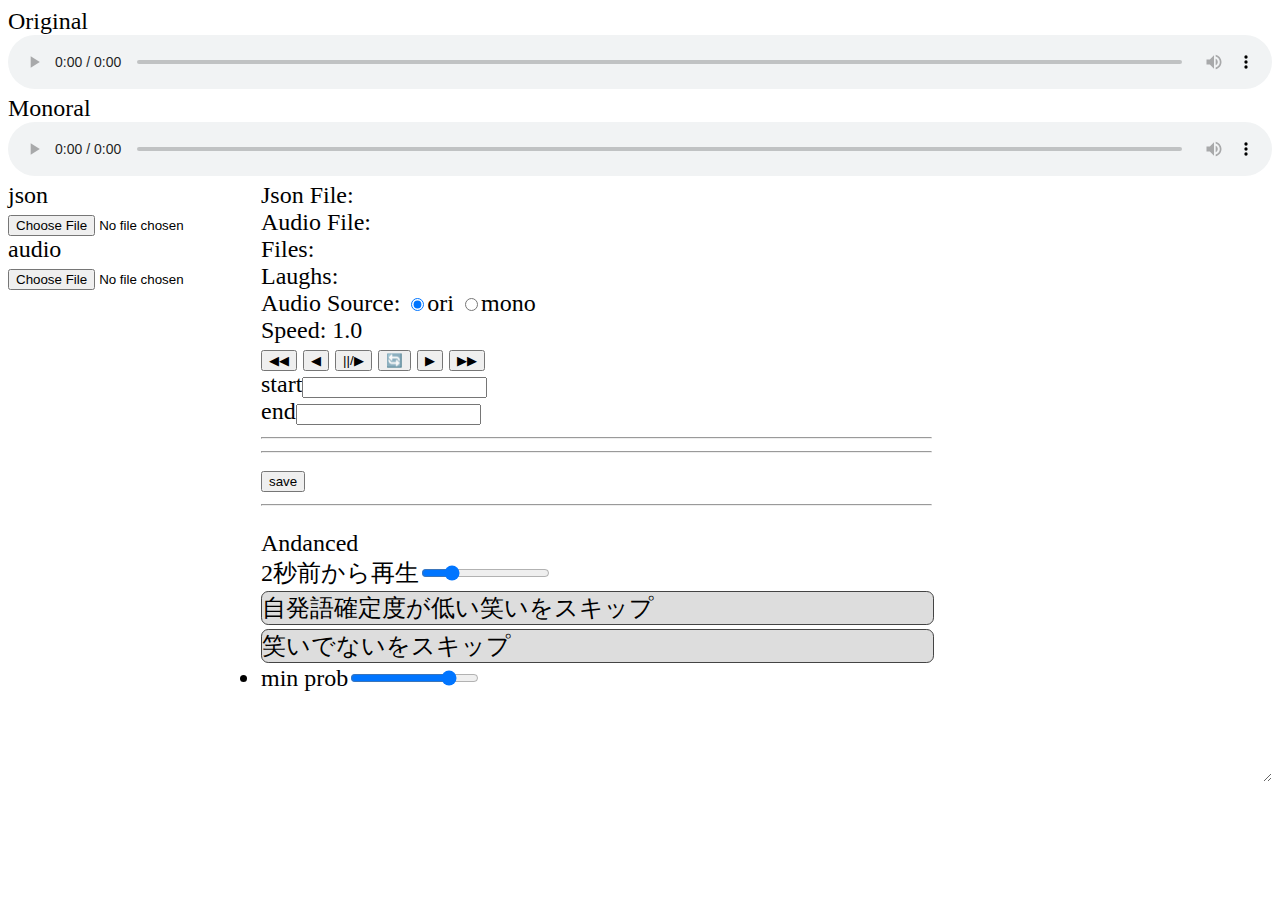
==== index.html @ ec5339df "Update index.html" ====
<!DOCTYPE html>
<html>
<head>
    <title>Add Attribute Manually</title>
    <link type="text/css" rel="stylesheet" href="./style.css">
</head>
<body>
    <div id="player_container">
        <!-- <p id="original_audio_name"></p> -->
        <div id="original_audio" class="player">Original
            <audio controls src="" type="audio/wav" class="audio" id="ori_audio"></audio>
        </div>
        <!-- <p id="monoral_audio_name"></p> -->
        <div id="monoral_audio">Monoral
            <audio controls src="" type="audio/wav" class="audio"></audio>
        </div>
    </div>
    <div class="controls_container">
        <div id="dirs">
            <div>json<input type="file" id="json_files" name="upfile[]" webkitdirectory /></div>
            <div id="json_dir"></div>
            <div>audio<input type="file" id="audio_files" name="upfile[]" webkitdirectory /></div>
            <div id="audio_dir"></div>
        </div>
        <div id="controls" style="">
            <div>
                <!-- <div> json<input id="json_file" type="file" name="json_file"> audio<input id="audio_file" type="file" name="audio_file"></div> -->
                
                <div><span>Json File: </span><span id="json_file_name"></span></div>
                <div><span>Audio File: </span><span id="audio_file_name"></span></div>
                <div><span>Files: </span><span id="file_done_ratio"></span></div>
                <div><span>Laughs: </span><span id="laugh_done_ratio"></span></div>
                <div>Audio Source: 
                    <label for="play_ori" onclick='changeSource("ori")'><input type="radio" id="play_ori" name="play_source" value="ori" checked>ori</label>
                    <label for="play_mono" onclick='changeSource("mono")'><input type="radio" id="play_mono" name="play_source" value="mono">mono</label>
                </div>
                <div><span>Speed: </span><span id="play_speed">1.0</span></div>
                <button id="previous_json" onclick="next_file('prev')">◀◀</button>
                <button onclick="next_laughter('prev')">◀</button>
                <button onclick="toggle_play()">||/▶</button>
                <button onclick="next_laughter('')">🔄</button>
                <button onclick="next_laughter('next')">▶</button>
                <button id="next_json" onclick="next_file('next')">▶▶</button><br>

                <span>start</span><input id="start_time" type="text"><br>
                <span>end</span><input id="end_time" type="text"><br>
                <hr>
                
                <ol id="attributes" style="margin: 0;">
                    <!-- <li><input id="not_a_laugh" type="checkbox" class="checkbox" onclick='update_state("not_a_laugh")'><label for="not_a_laugh" class="attribute"><span>笑いでない</span></label><br></li>
                    <li><input id="second_laugh" type="checkbox" class="checkbox" onclick='update_state("second_laugh")' disabled><label for="second_laugh" class="attribute"><span>二度目以降の笑い</span></label><br></li>
                    <li><input id="talk_during_laugh" type="checkbox" class="checkbox" onclick='update_state("talk_during_laugh")' disabled><label for="talk_during_laugh" class="attribute"><span>喋りが挟まる</span></label><br></li>
                    <li><input id="talker_not_divided" type="checkbox" class="checkbox" onclick='update_state("talker_not_divided")' disabled><label for="talker_not_divided" class="attribute"><span>左右混ざってる</span></label><br></li>
                    <li><input id="laugh_length_error" type="checkbox" class="checkbox" onclick='update_state("laugh_length_error")'><label for="laugh_length_error" class="attribute"><span>笑い長さ変</span></label><br></li>
                    <div style="margin: .5rem 0;"></div>
                    <li><input id="tone" type="checkbox" class="checkbox" onclick='update_state("tone")' disabled><label for="tone" class="attribute"><span>トーン変化での笑い</span></label><br></li>
                    <div style="display: flex;">
                        <li><input id="infectious_laughter" type="checkbox" class="checkbox" onclick='update_state("infectious_laughter")' disabled><label for="infectious_laughter" class="attribute"><span>つられ笑い</span></label><br></li>　or　
                        <li style="margin: 0 0 0 1rem;"><input id="laugh_by_oneself" type="checkbox" class="checkbox" onclick='update_state("laugh_by_oneself")'><label for="laugh_by_oneself" class="attribute"><span>自発語の影響で笑う</span></label><br></li>
                    </div>
                    <li><span>自発語確定度</span><input id="laugh_by_oneself_prob" type="text"><br></li>
                    <li><span>その他のエラー</span><input id="other_error" type="text" class="checkbox" style="display: block;width: 100%;" onfocusout='update_state("other_error")'></li> -->
                </ol>
                
                <hr>
                <button><a id="save" onclick="saveJson()" download="" target=”_blank”>save</a></button>
                <hr>
                <div>
                    <p style="margin-bottom: 0;">Andanced</p>
                    <span id="play_from_n_sec_before_curr_val">2</span><span>秒前から再生</span><input id="play_from_n_sec_before" type="range" oninput="update_play_before()" min="0" max="10" step="1" value="2">
                    <input id="except_by_laugh_by_oneself_prob" type="checkbox" class="checkbox"><label for="except_by_laugh_by_oneself_prob" class="attribute"><span>自発語確定度が低い笑いをスキップ</span></label>
                    <input id="except_not_a_laugh" type="checkbox" class="checkbox"><label for="except_not_a_laugh" class="attribute"><span>笑いでないをスキップ</span></label>
                    <li><span>min prob</span><span id="min_prob_counter"></span><input id="min_prob" oninput="update_min_prob()" type="range" min="0" max="1" step=".1" value=".8"><br></li>
                </div>
            </div>
        </div>
        <div id="json_raw" contenteditable=""></div>
    </div>
</body>
<script src="./manual_data_modifier.js"></script>
</html>
---- style.css ----
html{
    font-size: 1.5rem;
}

.audio{
    width: 100%;
}

.controls_container{
    justify-content: center;
    display: flex;
    align-items: start;
}

#json_raw{
    resize: both;
    overflow: scroll;
    height: 25rem;
    width: 20rem;
}

.attribute{
    width: 100%;
    display: inline-block;
    background-color: #ddd;
    border: solid 1px #444;
    margin: 2px 0;
    border-radius: .3rem;
}
.checkbox{
    display: none;
}
input:checked + label {
    background-color: #6ab5ff;
  }
input:disabled + label {
    background-color: #646464;
    text-decoration: line-through;
}
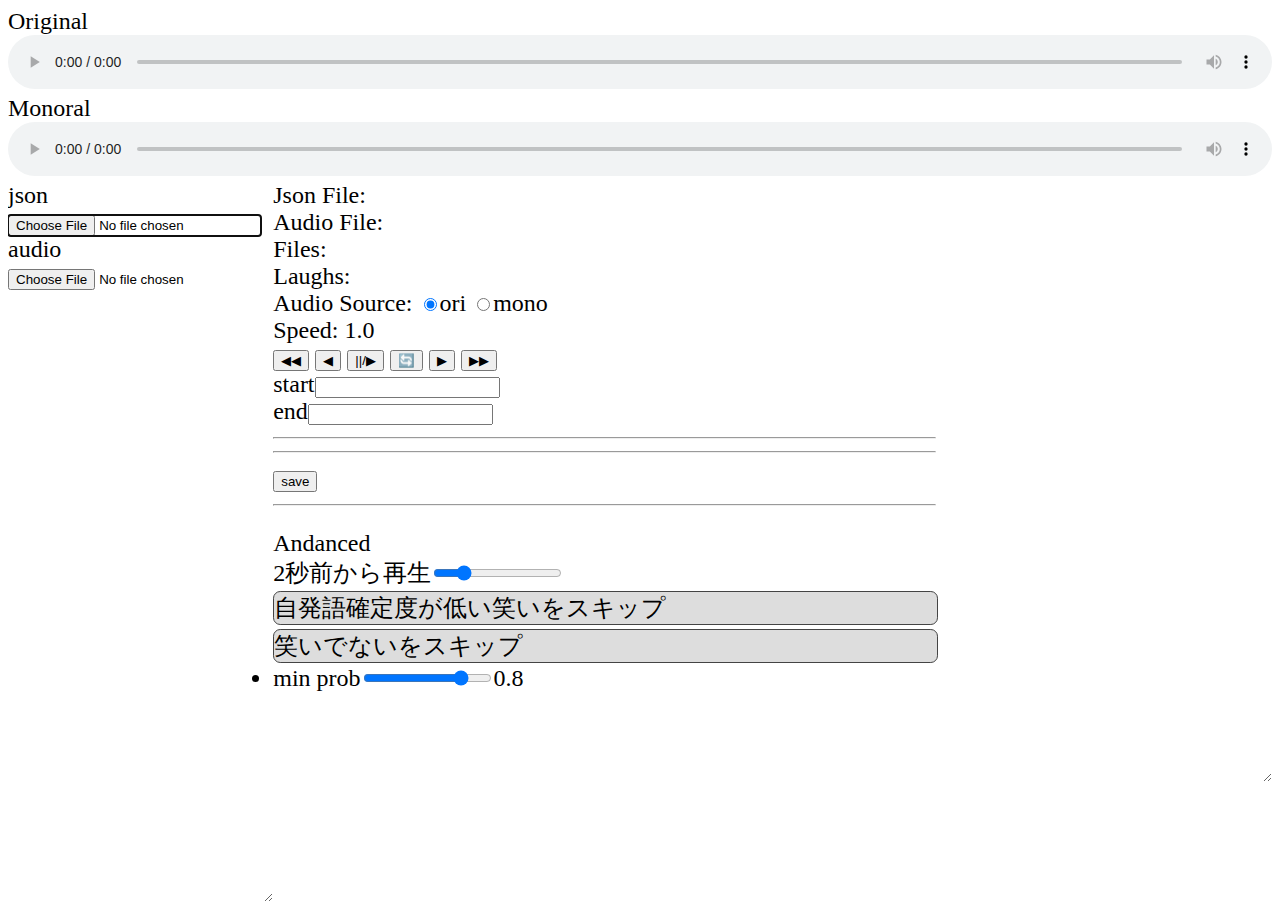
==== commit 385adb0b: "ui update" ====
--- a/index.html
+++ b/index.html
@@ -70,7 +70,7 @@
                     <span id="play_from_n_sec_before_curr_val">2</span><span>秒前から再生</span><input id="play_from_n_sec_before" type="range" oninput="update_play_before()" min="0" max="10" step="1" value="2">
                     <input id="except_by_laugh_by_oneself_prob" type="checkbox" class="checkbox"><label for="except_by_laugh_by_oneself_prob" class="attribute"><span>自発語確定度が低い笑いをスキップ</span></label>
                     <input id="except_not_a_laugh" type="checkbox" class="checkbox"><label for="except_not_a_laugh" class="attribute"><span>笑いでないをスキップ</span></label>
-                    <li><span>min prob</span><span id="min_prob_counter"></span><input id="min_prob" oninput="update_min_prob()" type="range" min="0" max="1" step=".1" value=".8"><br></li>
+                    <li><span>min prob</span><input id="min_prob" oninput="update_min_prob()" type="range" min="0" max="1" step=".025" value=".8"><span id="min_prob_counter">0.8</span><br></li>
                 </div>
             </div>
         </div>
--- a/style.css
+++ b/style.css
@@ -36,4 +36,14 @@
 input:disabled + label {
     background-color: #646464;
     text-decoration: line-through;
-}+}
+#dirs{
+    width: 30%;
+    overflow: scroll;
+    resize: auto;
+    height: 30rem;
+}
+figure{
+    margin:0;
+    white-space: nowrap;
+}
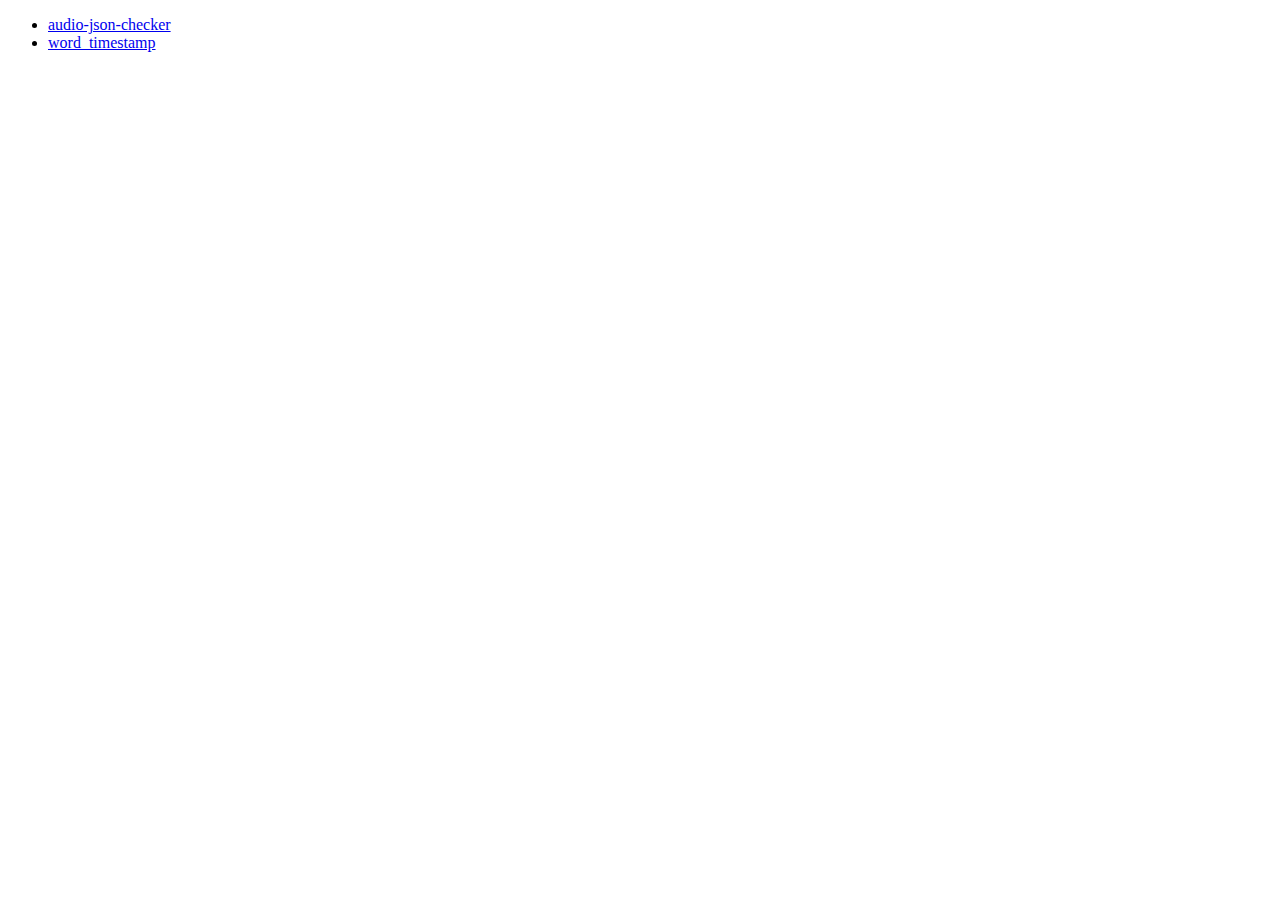
==== commit 8897e545: "add word_timestamp_checker" ====
--- a/index.html
+++ b/index.html
@@ -1,81 +1,14 @@
 <!DOCTYPE html>
 <html>
 <head>
-    <title>Add Attribute Manually</title>
-    <link type="text/css" rel="stylesheet" href="./style.css">
+    <title>Audio-Json Dataset Checker</title>
 </head>
 <body>
-    <div id="player_container">
-        <!-- <p id="original_audio_name"></p> -->
-        <div id="original_audio" class="player">Original
-            <audio controls src="" type="audio/wav" class="audio" id="ori_audio"></audio>
-        </div>
-        <!-- <p id="monoral_audio_name"></p> -->
-        <div id="monoral_audio">Monoral
-            <audio controls src="" type="audio/wav" class="audio"></audio>
-        </div>
-    </div>
-    <div class="controls_container">
-        <div id="dirs">
-            <div>json<input type="file" id="json_files" name="upfile[]" webkitdirectory /></div>
-            <div id="json_dir"></div>
-            <div>audio<input type="file" id="audio_files" name="upfile[]" webkitdirectory /></div>
-            <div id="audio_dir"></div>
-        </div>
-        <div id="controls" style="">
-            <div>
-                <!-- <div> json<input id="json_file" type="file" name="json_file"> audio<input id="audio_file" type="file" name="audio_file"></div> -->
-                
-                <div><span>Json File: </span><span id="json_file_name"></span></div>
-                <div><span>Audio File: </span><span id="audio_file_name"></span></div>
-                <div><span>Files: </span><span id="file_done_ratio"></span></div>
-                <div><span>Laughs: </span><span id="laugh_done_ratio"></span></div>
-                <div>Audio Source: 
-                    <label for="play_ori" onclick='changeSource("ori")'><input type="radio" id="play_ori" name="play_source" value="ori" checked>ori</label>
-                    <label for="play_mono" onclick='changeSource("mono")'><input type="radio" id="play_mono" name="play_source" value="mono">mono</label>
-                </div>
-                <div><span>Speed: </span><span id="play_speed">1.0</span></div>
-                <button id="previous_json" onclick="next_file('prev')">◀◀</button>
-                <button onclick="next_laughter('prev')">◀</button>
-                <button onclick="toggle_play()">||/▶</button>
-                <button onclick="next_laughter('')">🔄</button>
-                <button onclick="next_laughter('next')">▶</button>
-                <button id="next_json" onclick="next_file('next')">▶▶</button><br>
-
-                <span>start</span><input id="start_time" type="text"><br>
-                <span>end</span><input id="end_time" type="text"><br>
-                <hr>
-                
-                <ol id="attributes" style="margin: 0;">
-                    <!-- <li><input id="not_a_laugh" type="checkbox" class="checkbox" onclick='update_state("not_a_laugh")'><label for="not_a_laugh" class="attribute"><span>笑いでない</span></label><br></li>
-                    <li><input id="second_laugh" type="checkbox" class="checkbox" onclick='update_state("second_laugh")' disabled><label for="second_laugh" class="attribute"><span>二度目以降の笑い</span></label><br></li>
-                    <li><input id="talk_during_laugh" type="checkbox" class="checkbox" onclick='update_state("talk_during_laugh")' disabled><label for="talk_during_laugh" class="attribute"><span>喋りが挟まる</span></label><br></li>
-                    <li><input id="talker_not_divided" type="checkbox" class="checkbox" onclick='update_state("talker_not_divided")' disabled><label for="talker_not_divided" class="attribute"><span>左右混ざってる</span></label><br></li>
-                    <li><input id="laugh_length_error" type="checkbox" class="checkbox" onclick='update_state("laugh_length_error")'><label for="laugh_length_error" class="attribute"><span>笑い長さ変</span></label><br></li>
-                    <div style="margin: .5rem 0;"></div>
-                    <li><input id="tone" type="checkbox" class="checkbox" onclick='update_state("tone")' disabled><label for="tone" class="attribute"><span>トーン変化での笑い</span></label><br></li>
-                    <div style="display: flex;">
-                        <li><input id="infectious_laughter" type="checkbox" class="checkbox" onclick='update_state("infectious_laughter")' disabled><label for="infectious_laughter" class="attribute"><span>つられ笑い</span></label><br></li>　or　
-                        <li style="margin: 0 0 0 1rem;"><input id="laugh_by_oneself" type="checkbox" class="checkbox" onclick='update_state("laugh_by_oneself")'><label for="laugh_by_oneself" class="attribute"><span>自発語の影響で笑う</span></label><br></li>
-                    </div>
-                    <li><span>自発語確定度</span><input id="laugh_by_oneself_prob" type="text"><br></li>
-                    <li><span>その他のエラー</span><input id="other_error" type="text" class="checkbox" style="display: block;width: 100%;" onfocusout='update_state("other_error")'></li> -->
-                </ol>
-                
-                <hr>
-                <button><a id="save" onclick="saveJson()" download="" target=”_blank”>save</a></button>
-                <hr>
-                <div>
-                    <p style="margin-bottom: 0;">Andanced</p>
-                    <span id="play_from_n_sec_before_curr_val">2</span><span>秒前から再生</span><input id="play_from_n_sec_before" type="range" oninput="update_play_before()" min="0" max="10" step="1" value="2">
-                    <input id="except_by_laugh_by_oneself_prob" type="checkbox" class="checkbox"><label for="except_by_laugh_by_oneself_prob" class="attribute"><span>自発語確定度が低い笑いをスキップ</span></label>
-                    <input id="except_not_a_laugh" type="checkbox" class="checkbox"><label for="except_not_a_laugh" class="attribute"><span>笑いでないをスキップ</span></label>
-                    <li><span>min prob</span><input id="min_prob" oninput="update_min_prob()" type="range" min="0" max="1" step=".025" value=".8"><span id="min_prob_counter">0.8</span><br></li>
-                </div>
-            </div>
-        </div>
-        <div id="json_raw" contenteditable=""></div>
+    <div>
+        <ul>
+            <li><a href="/audio-json-checker.html">audio-json-checker</a></li>
+            <li><a href="/word_timestamp.html">word_timestamp</a></li>
+        </ul>
     </div>
 </body>
-<script src="./manual_data_modifier.js"></script>
 </html>
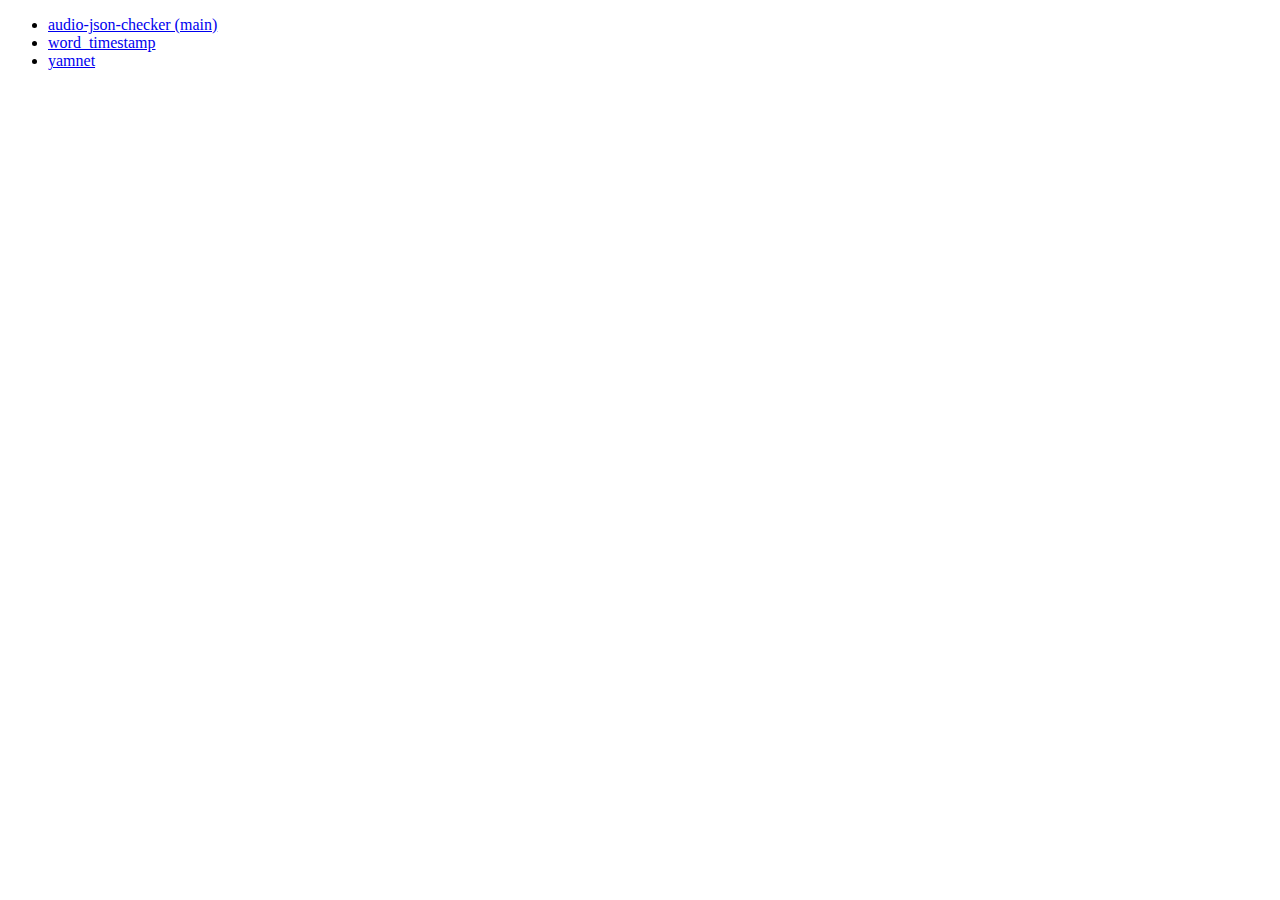
==== commit 36723633: "changes" ====
--- a/index.html
+++ b/index.html
@@ -2,12 +2,14 @@
 <html>
 <head>
     <title>Audio-Json Dataset Checker</title>
+    <meta charset="utf-8"/>
 </head>
 <body>
     <div>
         <ul>
-            <li><a href="/audio-json-checker.html">audio-json-checker</a></li>
-            <li><a href="/word_timestamp.html">word_timestamp</a></li>
+            <li><a href="./audio-json-checker.html">audio-json-checker (main)</a></li>
+            <li><a href="./word_timestamp.html">word_timestamp</a></li>
+            <li><a href="./yamnet.html">yamnet</a></li>
         </ul>
     </div>
 </body>
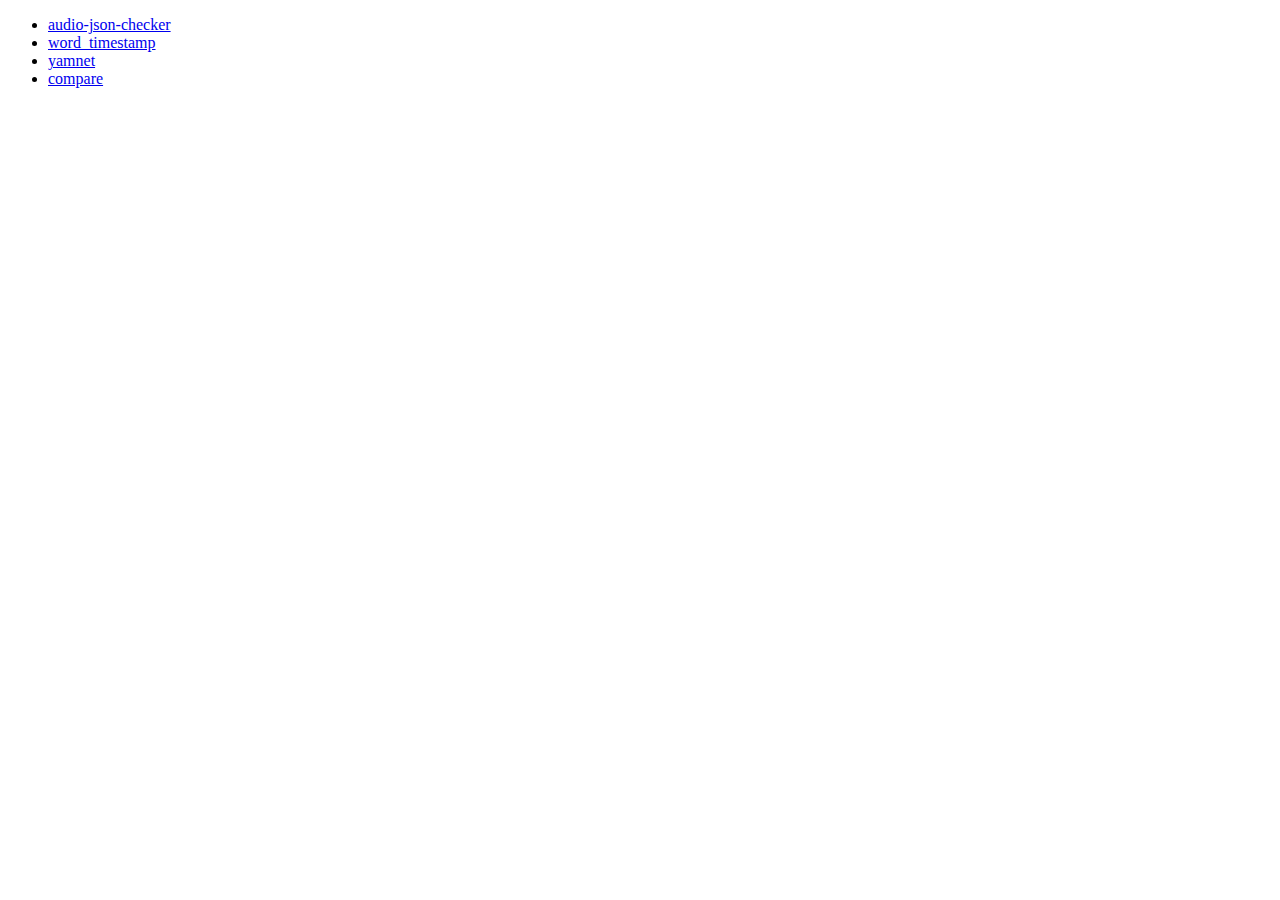
==== commit 704bf176: "add index" ====
--- a/index.html
+++ b/index.html
@@ -7,9 +7,10 @@
 <body>
     <div>
         <ul>
-            <li><a href="./audio-json-checker.html">audio-json-checker (main)</a></li>
+            <li><a href="./audio-json-checker.html">audio-json-checker</a></li>
             <li><a href="./word_timestamp.html">word_timestamp</a></li>
             <li><a href="./yamnet.html">yamnet</a></li>
+            <li><a href="./compare.html">compare</a></li>
         </ul>
     </div>
 </body>
